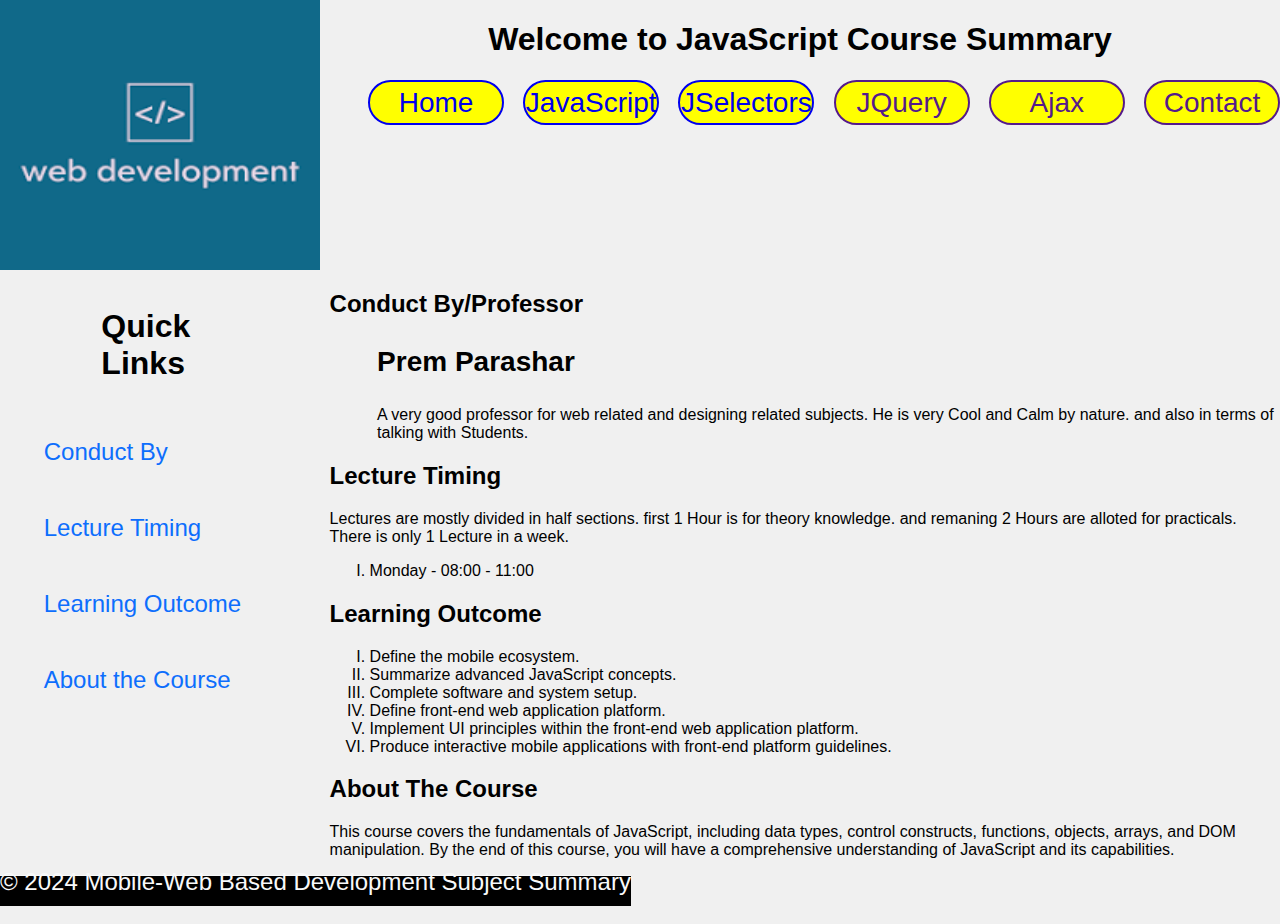
==== index.html @ 9b70c79b "getElementbyId" ====
<html lang="en">
  <head>
    <meta charset="UTF-8" />
    <meta name="viewport" content="width=device-width, initial-scale=1.0" />
    <title>Course Summary Website</title>
    <link rel="stylesheet" href="main.css" />
  </head>
  <body class="w-100 bg-f0f0f0 padding-0 margin-0">
    <header class="display-flex h-30">
      <div class="w-25 h-100">
        <img src="./web-logo.png" alt="NoImage" class="w-100 h-100">
      </div>
      <div class="w-75 text-align-center">
        <h1>Welcome to JavaScript Course Summary</h1>
        <nav class="w-50">
            <div class="display-flex w-100 ">
              <a href="index.html" class=" border-2 w-15 menu padding-top-05  padding-bottom-05 fs-3 border-radius-xxl margin-left-5 " id="menu-1">Home</a>
              <a href="javascript.html" class=" border-2 w-15 menu padding-top-05  padding-bottom-05 fs-3 border-radius-xxl margin-left-2 " id="menu-2">JavaScript</a>
              <a href="jselectors.html" class=" border-2 w-15 menu padding-top-05  padding-bottom-05 fs-3 border-radius-xxl margin-left-2 " id="menu-2">JSelectors</a>
              <a href="" class=" menu w-15 border-radius-xxl border-2  padding-top-05  padding-bottom-05 fs-3 margin-left-2 " id="menu-3">JQuery</a>
              <a href="" class="w-15 menu border-radius-xxl border-2   padding-top-05  padding-bottom-05 fs-3 margin-left-2 " id="menu-4">Ajax</a>
              <a href="" class="w-15 menu border-radius-xxl border-2  padding-top-05  padding-bottom-05 fs-3 margin-left-2 " id="menu-5">Contact</a>
            </div>
      </nav>
      </div>
      
    </header>
<!-- <header id="header" class="w-100">
   // <object type="text/html" data="header.html" class="w-100"></object>
</header> -->
    <main class="w-100">
      
      <section class="display-flex">
        <div class="w-25">
          <div class="w-100 align-content-center display-inline-grid padding-2"><p class="fs-2 w-40 padding-left-30 font-weight-semibold">Quick Links</p>
            <nav class="margin-left-2 display-inline-grid" >
              <a href="#conductBy" target="_self" class="vertical-menu padding-1 padding-left-10"><p class="fs-4 text-primary">Conduct By</p></a>
            <a href="#lectureTiming" target="_self" class="vertical-menu padding-1 padding-left-10"><p class="fs-4 text-primary">Lecture Timing</p></a>
            <a href="#objectives" target="_self" class="vertical-menu padding-1 padding-left-10"><p class="fs-4 text-primary">Learning Outcome</p></a>
            <a href="#aboutTheCourse" target="_self" class="vertical-menu padding-1 padding-left-10"><p class="fs-4 text-primary">About the Course</p></a>
            </nav>
            
          <br>

          </div>
        </div>
        <div class="w-75 padding-left-1">
          <div id="conductBy">
            
            <h2>Conduct By/Professor</h2>
            <div class="padding-left-5">
              <p class="font-weight-semibold fs-3">Prem Parashar</p>
             <p >A very good professor for web related and designing related subjects. He is very Cool and Calm by nature. and also in terms of talking with Students.</p>
            </div>
            
          </div>
          
          <div id="lectureTiming">
            <h2>Lecture Timing</h2>
            <p>Lectures are mostly divided in half sections. first 1 Hour is for theory knowledge. and remaning 2 Hours are alloted for practicals. There is only 1 Lecture in a week.</p>
            <ol type="I">
              <li>Monday - 08:00 - 11:00</li>
            </ol>
          </div>
          
          <div id="objectives">
            <h2>Learning Outcome</h2>
            <div>
              <ol type="I">
                <li>Define the mobile ecosystem.</li>
                <li>Summarize advanced JavaScript concepts.</li>
                <li>Complete software and system setup.</li>
                <li>Define front-end web application platform.</li>
                <li>Implement UI principles within the front-end web application platform.</li>
                <li>Produce interactive mobile applications with front-end platform guidelines.</li>
              </ol>
            </div>
          </div>
          <div id="aboutTheCourse">
            <h2>About The Course</h2>
          <p>
          This course covers the fundamentals of JavaScript, including data
          types, control constructs, functions, objects, arrays, and DOM
          manipulation. By the end of this course, you will have a comprehensive
          understanding of JavaScript and its capabilities.
        </p>
            
          </div>
        
      </section>
      <!-- <section>
        <h2>Topics Covered</h2>
        <ul>
          <li>Data Types</li>
          <li>Control Constructs</li>
          <li>Functions</li>
          <li>Objects</li>
          <li>Arrays</li>
          <li>DOM Manipulation</li>
        </ul>
      </section> -->
        </div>
        
    </main>
    <footer class="w-100 h-8 border-top-1 display-ruby-text align-content-center padding-bottom-1 bg-black text-light">
      <p class="fs-4">&copy; 2024 Mobile-Web Based Development Subject Summary</p>
    </footer>
  </body>
</html>

<script src="./main.js"></script>
---- main.css ----
:root {
    --base-font-size:1rem;
    --white:    #fff;
    --gray-100: #f8f9fa;
    --gray-200: #e9ecef;
    --gray-300: #dee2e6;
    --gray-400: #ced4da;
    --gray-500: #adb5bd;
    --gray-600: #6c757d;
    --gray-700: #495057;
    --gray-800: #343a40;
    --gray-900: #212529;
    --black:    #000;
    --blue: #0d6efd;
    
}
.h-8 {height: 8% !important;}
.h-10 {height: 10% !important;}
.h-15 {height: 15% !important;}
.h-35 {height: 35% !important;}
.h-30 {height: 30% !important;}
.h-100 {height: 100% !important;}
.w-100 {
    width: 100% !important;
}
.w-40 {
    width: 40% !important;
}

.w-60 {
    width: 60% !important;
}
.w-30 {
    width: 30% !important;
}
.w-70 {
    width: 70% !important;
}

.w-15{width: 15% !important;}
.w-25{width: 25% !important;}
.w-75{width: 75% !important;}
.w-20 { width: 20% !important;}

.font-weight-lighter{       font-weight: lighter;
    }
.font-weight-light{     
        font-weight: 300;
    }
.font-weight-normal{    
        font-weight: 400;
    }
.font-weight-medium{    
        font-weight: 500;
    }
.font-weight-semibold{  
        font-weight: 600;
    }
.font-weight-bold{      
        font-weight: 700;
    }
.font-weight-bolder{    
        font-weight: bolder;
    }

.fs-1 {font-size:  2.5rem;}
.fs-2 {font-size:  2rem;}
.fs-3 {font-size:  1.75rem;}
.fs-4 {font-size:  1.5rem;}
.fs-5 {font-size:  1.25rem;}
.fs-6 {font-size: 1rem;}


.text-primary{ color:        var(--blue);}
.text-secondary{ color:      var(--gray-600);}
.text-success{ color:        var(--green);}
.text-info{ color:           var(--cyan);}
.text-warning{ color:        var(--yellow);}
.text-danger{ color:         var(--red);}
.text-light{ color:          var(--gray-100);}
.text-dark{ color:           var(--gray-900);}

.border-radius{ border-radius:               .375rem;}
.border-radius-sm{ border-radius:             .25rem;}
.border-radius-lg{ border-radius:             .5rem;}
.border-radius-xl{ border-radius:             1rem;}
.border-radius-xxl{ border-radius:            2rem;}
.border-radius-pill{ border-radius:           50rem;}

.border-2{
    border: 2px solid;
}

.border-top-1{
    border-top: 1px solid;
}


.bs-5 {
    border-spacing: 5px;
}

.padding-left-5 {
    padding-left: 5%;
}
.padding-left-1 {
    padding-left: 1%;
}

.padding-right-5 {
    padding-right: 5%;
}
.padding-top-5 {
    padding-top: 5%;
}
.padding-bottom-5 {
    padding-bottom: 5%;
}

.padding-left-10 {
    padding-left: 10%;
}

.padding-right-10 {
    padding-right: 10%;
}
.padding-top-10 {
    padding-top: 10%;
}
.padding-bottom-10 {
    padding-bottom: 10%;
}

.padding-left-25 {padding-left: 25% ;}
.padding-left-30 {padding-left: 30% ;}

.bg-yellow {
    background-color: yellow;
}

sub,
sup {
  font-size: 75%;
  line-height: 0;
  position: relative;
  vertical-align: baseline;
}
sub {
    bottom: -0.25em;
  }
  
  sup {
    top: -0.5em;
  }
  img {
    border-style: none;
  }




.display-flex
{
    display: flex !important;
}
.display-inline-grid {display: inline-grid;}
  button,
input,
select,
textarea {
  font-family: inherit;
  font-size: 100%;
  line-height: 1.15;
  margin: 0;
}



textarea {
    overflow: auto;
  }

  details {
    display: block;
  }


  summary {
    display: list-item;
  }


  [hidden] {
    display: none;
  }



.text-left {
    text-align: left;
}
.text-center {
    text-align: Center; }
.text-right {
    text-align: Right;}
.text-justify {
    text-align: justify;}
.text-nowrap {
    text-align: no-wrap; }


.text-lowercase {
    text-transform: lowercase;
}

.text-uppercase
{
    text-transform: uppercase;
}
.text-capitalize {
    text-transform: capitalize;
}


.initialism {
    font-size: 90%;
    text-transform: uppercase;
}

.bg-light-blue {
    background-color: rgb(121, 213, 236);
}

.text-align-center {
    text-align: center;
}

.padding-top-05 {
    padding-top: 0.5% !important;
}

.padding-bottom-05 {
    padding-bottom: 0.5% !important;
}

.padding-bottom-1 {
    padding-bottom: 1% !important;
}


.padding-0 {padding: 0% !important;}
.padding-2{padding:2% !important}
.padding-10 {padding: 10% !important;}
.padding-20 {padding: 20% !important;}
.padding-25 {padding: 25% !important;}
.padding-50 {padding: 50% !important;}
.padding-75 {padding: 75% !important;}
.padding-100 {padding: 100% !important;}



.margin-0 {margin: 0% !important;}
.margin-1{margin: 1% !important;}
.margin-2{margin: 2% !important;}
.margin-3{margin: 3% !important;}
.margin-4{margin: 4% !important;}
.margin5{margin:5% !important;}
.margin-10 {margin: 10% !important;}
.margin-25 {margin: 25% !important;}
.margin-50 {margin: 50% !important;}
.margin-100 {margin: 100% !important;}

.margin-top-0 {margin-top: 0% !important;}
.margin-top-1{margin-top: 1% !important;}
.margin-top-2{margin-top: 2% !important;}
.margin-top-3{margin-top: 3% !important;}
.margin-top-4{margin-top: 4% !important;}
.margin-top-5{margin-top:5% !important;}
.margin-top-10 {margin-top: 10% !important;}
.margin-top-25 {margin-top: 25% !important;}
.margin-top-50 {margin-top: 50% !important;}
.margin-top-100 {margin-top: 100% !important;}

.margin-bottom-0 {margin-bottom: 0% !important;}
.margin-bottom-1{margin-bottom: 1% !important;}
.margin-bottom-2{margin-bottom: 2% !important;}
.margin-bottom-3{margin-bottom: 3% !important;}
.margin-bottom-4{margin-bottom: 4% !important;}
.margin-bottom-5{margin-bottom:5% !important;}
.margin-bottom-10 {margin-bottom: 10% !important;}
.margin-bottom-25 {margin-bottom: 25% !important;}
.margin-bottom-50 {margin-bottom: 50% !important;}
.margin-bottom-100 {margin-bottom: 100% !important;}

.margin-left-0 {margin-left: 0% !important;}
.margin-left-1{margin-left: 1% !important;}
.margin-left-2{margin-left: 2% !important;}
.margin-left-3{margin-left: 3% !important;}
.margin-left-4{margin-left: 4% !important;}
.margin-left-5{margin-left:5% !important;}
.margin-left-10 {margin-left: 10% !important;}
.margin-left-25 {margin-left: 25% !important;}
.margin-left-50 {margin-left: 50% !important;}
.margin-left-100 {margin-left: 100% !important;}

.margin-right-0 {margin-right: 0% !important;}
.margin-right-1{margin-right: 1% !important;}
.margin-right-2{margin-right: 2% !important;}
.margin-right-3{margin-right: 3% !important;}
.margin-right-4{margin-right: 4% !important;}
.margin-right-5{margin-right:5% !important;}
.margin-right-10 {margin-right: 10% !important;}
.margin-right-25 {margin-right: 25% !important;}
.margin-right-50 {margin-right: 50% !important;}
.margin-right-100 {margin-right: 100% !important;}

.menu:hover {
    background-color: var(--gray-400);
    color: hsl(221, 57%, 27%);
    border-color: #8bdb9f;
}

.menu {
    background-color: yellow;
    text-decoration: none;
}

.display-ruby-text { display: ruby-text !important;}
.align-content-center {align-content: center;}

.vertical-menu {
    text-decoration: none;
}

.bg-f0f0f0 {
    background-color: #f0f0f0;
}

.bg-black {background-color: #000;}

button {
    color: var(--blue);
    border-radius: 25%;
padding-top: 0.5%;
padding-bottom: 0.5%;
padding-left: 2%;
padding-right: 2%;
 }

 body {font-family: Arial, sans-serif;}
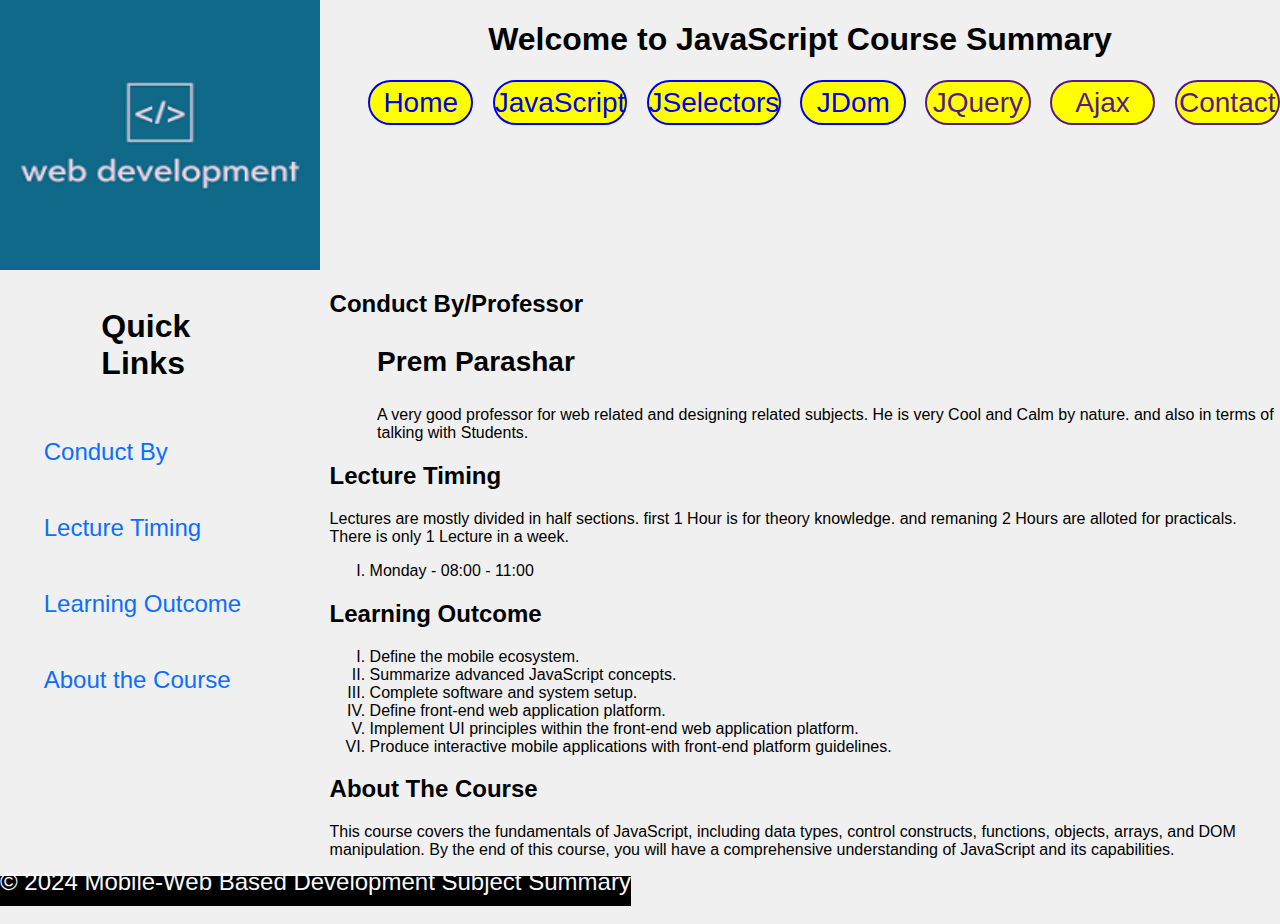
==== commit 8d6c0ff9: "DOM updated" ====
--- a/index.html
+++ b/index.html
@@ -18,6 +18,7 @@
               <a href="index.html" class=" border-2 w-15 menu padding-top-05  padding-bottom-05 fs-3 border-radius-xxl margin-left-5 " id="menu-1">Home</a>
               <a href="javascript.html" class=" border-2 w-15 menu padding-top-05  padding-bottom-05 fs-3 border-radius-xxl margin-left-2 " id="menu-2">JavaScript</a>
               <a href="jselectors.html" class=" border-2 w-15 menu padding-top-05  padding-bottom-05 fs-3 border-radius-xxl margin-left-2 " id="menu-2">JSelectors</a>
+              <a href="jsdom.html" class="border-2 w-15 menu padding-top-05 padding-bottom-05 fs-3 border-radius-xxl margin-left-2" id="menu-2">JDom</a>
               <a href="" class=" menu w-15 border-radius-xxl border-2  padding-top-05  padding-bottom-05 fs-3 margin-left-2 " id="menu-3">JQuery</a>
               <a href="" class="w-15 menu border-radius-xxl border-2   padding-top-05  padding-bottom-05 fs-3 margin-left-2 " id="menu-4">Ajax</a>
               <a href="" class="w-15 menu border-radius-xxl border-2  padding-top-05  padding-bottom-05 fs-3 margin-left-2 " id="menu-5">Contact</a>
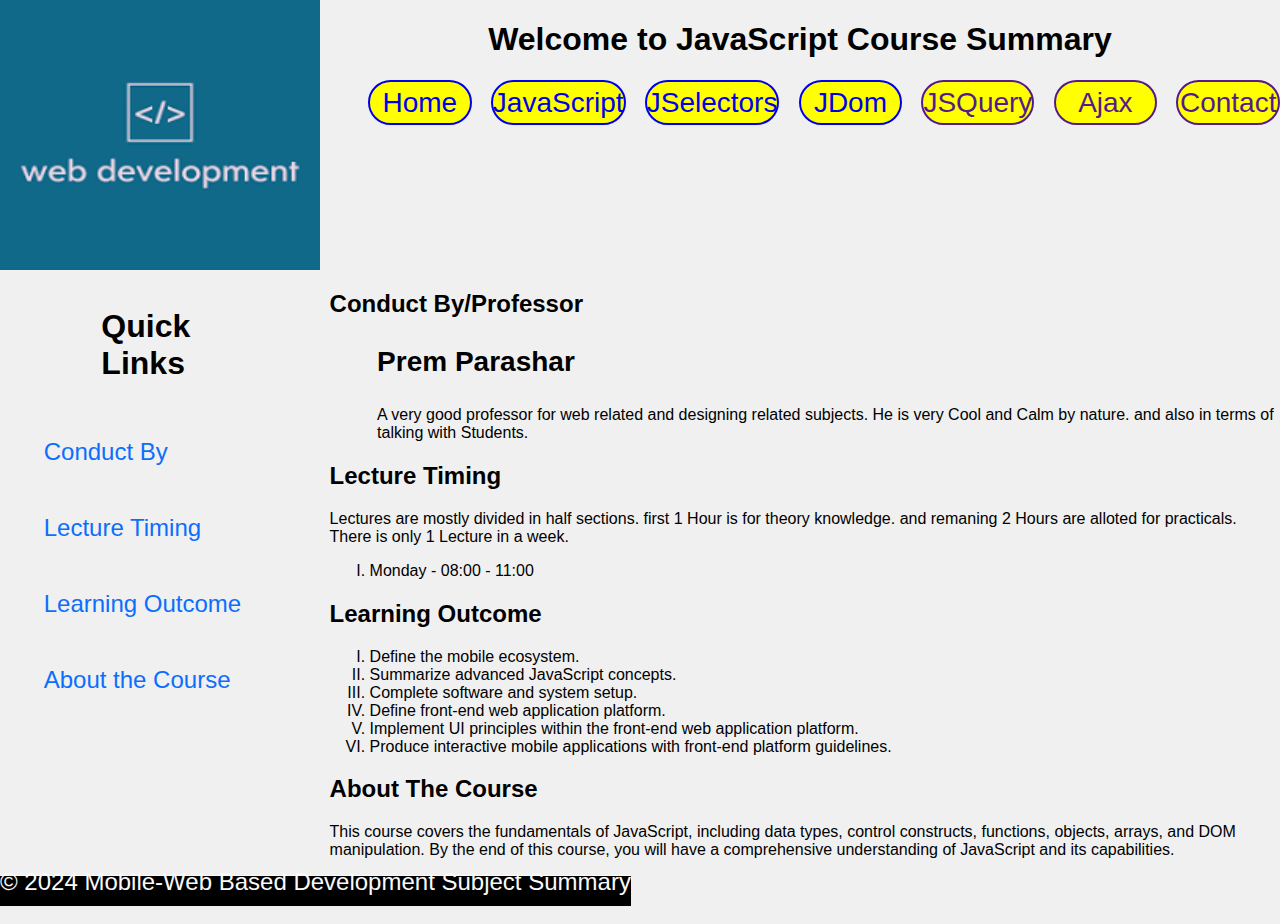
==== commit 3041df68: "DOM v1 updated index.html" ====
--- a/index.html
+++ b/index.html
@@ -19,7 +19,7 @@
               <a href="javascript.html" class=" border-2 w-15 menu padding-top-05  padding-bottom-05 fs-3 border-radius-xxl margin-left-2 " id="menu-2">JavaScript</a>
               <a href="jselectors.html" class=" border-2 w-15 menu padding-top-05  padding-bottom-05 fs-3 border-radius-xxl margin-left-2 " id="menu-2">JSelectors</a>
               <a href="jsdom.html" class="border-2 w-15 menu padding-top-05 padding-bottom-05 fs-3 border-radius-xxl margin-left-2" id="menu-2">JDom</a>
-              <a href="" class=" menu w-15 border-radius-xxl border-2  padding-top-05  padding-bottom-05 fs-3 margin-left-2 " id="menu-3">JQuery</a>
+              <a href="" class=" menu w-15 border-radius-xxl border-2  padding-top-05  padding-bottom-05 fs-3 margin-left-2 " id="menu-3">JSQuery</a>
               <a href="" class="w-15 menu border-radius-xxl border-2   padding-top-05  padding-bottom-05 fs-3 margin-left-2 " id="menu-4">Ajax</a>
               <a href="" class="w-15 menu border-radius-xxl border-2  padding-top-05  padding-bottom-05 fs-3 margin-left-2 " id="menu-5">Contact</a>
             </div>
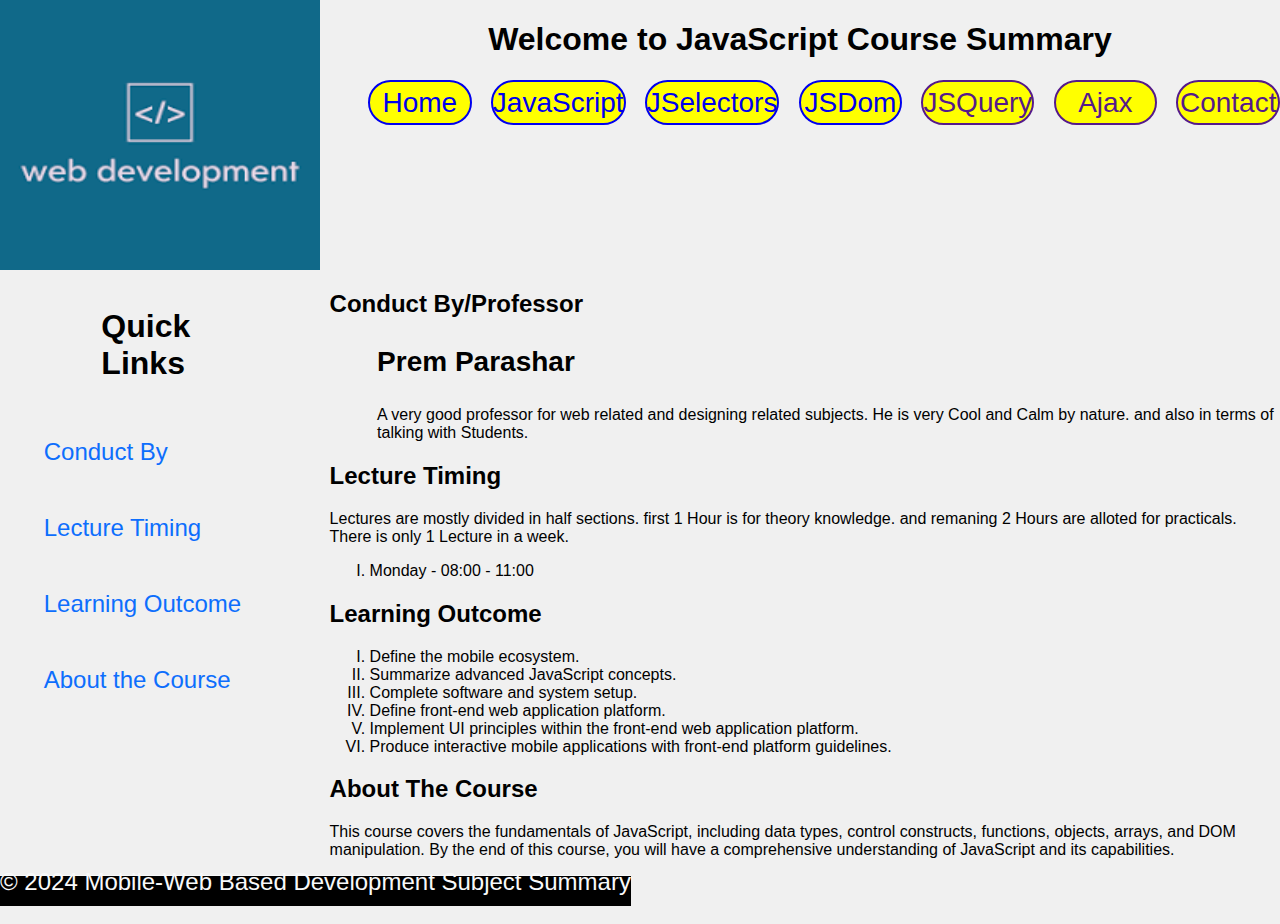
==== commit a10b188f: "DOM v2" ====
--- a/index.html
+++ b/index.html
@@ -18,7 +18,7 @@
               <a href="index.html" class=" border-2 w-15 menu padding-top-05  padding-bottom-05 fs-3 border-radius-xxl margin-left-5 " id="menu-1">Home</a>
               <a href="javascript.html" class=" border-2 w-15 menu padding-top-05  padding-bottom-05 fs-3 border-radius-xxl margin-left-2 " id="menu-2">JavaScript</a>
               <a href="jselectors.html" class=" border-2 w-15 menu padding-top-05  padding-bottom-05 fs-3 border-radius-xxl margin-left-2 " id="menu-2">JSelectors</a>
-              <a href="jsdom.html" class="border-2 w-15 menu padding-top-05 padding-bottom-05 fs-3 border-radius-xxl margin-left-2" id="menu-2">JDom</a>
+              <a href="jsdom.html" class="border-2 w-15 menu padding-top-05 padding-bottom-05 fs-3 border-radius-xxl margin-left-2" id="menu-2">JSDom</a>
               <a href="" class=" menu w-15 border-radius-xxl border-2  padding-top-05  padding-bottom-05 fs-3 margin-left-2 " id="menu-3">JSQuery</a>
               <a href="" class="w-15 menu border-radius-xxl border-2   padding-top-05  padding-bottom-05 fs-3 margin-left-2 " id="menu-4">Ajax</a>
               <a href="" class="w-15 menu border-radius-xxl border-2  padding-top-05  padding-bottom-05 fs-3 margin-left-2 " id="menu-5">Contact</a>
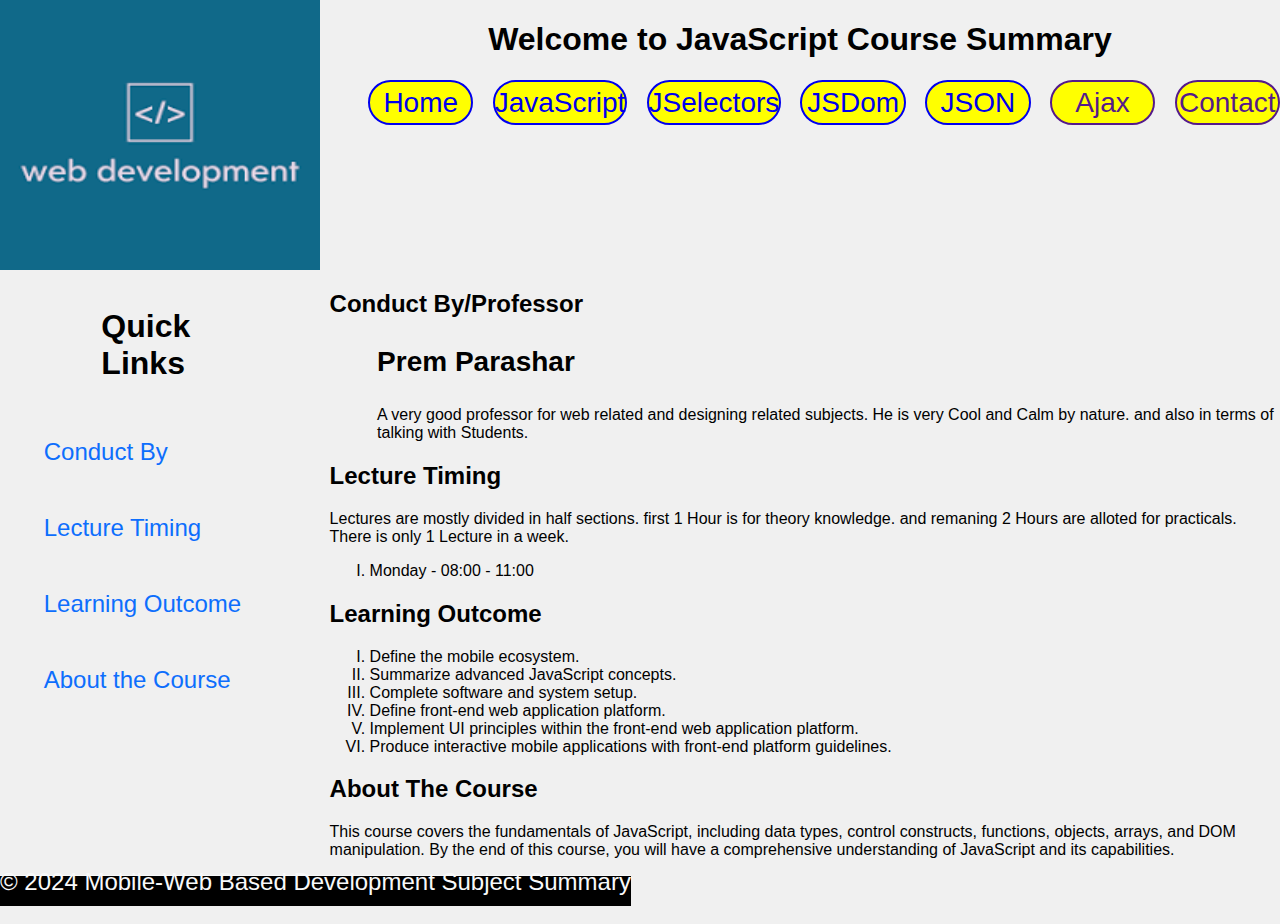
==== commit af4caec0: "Recent changes regarding whole project" ====
--- a/index.html
+++ b/index.html
@@ -17,11 +17,11 @@
             <div class="display-flex w-100 ">
               <a href="index.html" class=" border-2 w-15 menu padding-top-05  padding-bottom-05 fs-3 border-radius-xxl margin-left-5 " id="menu-1">Home</a>
               <a href="javascript.html" class=" border-2 w-15 menu padding-top-05  padding-bottom-05 fs-3 border-radius-xxl margin-left-2 " id="menu-2">JavaScript</a>
-              <a href="jselectors.html" class=" border-2 w-15 menu padding-top-05  padding-bottom-05 fs-3 border-radius-xxl margin-left-2 " id="menu-2">JSelectors</a>
-              <a href="jsdom.html" class="border-2 w-15 menu padding-top-05 padding-bottom-05 fs-3 border-radius-xxl margin-left-2" id="menu-2">JSDom</a>
-              <a href="" class=" menu w-15 border-radius-xxl border-2  padding-top-05  padding-bottom-05 fs-3 margin-left-2 " id="menu-3">JSQuery</a>
-              <a href="" class="w-15 menu border-radius-xxl border-2   padding-top-05  padding-bottom-05 fs-3 margin-left-2 " id="menu-4">Ajax</a>
-              <a href="" class="w-15 menu border-radius-xxl border-2  padding-top-05  padding-bottom-05 fs-3 margin-left-2 " id="menu-5">Contact</a>
+              <a href="jselectors.html" class=" border-2 w-15 menu padding-top-05  padding-bottom-05 fs-3 border-radius-xxl margin-left-2 " id="menu-3">JSelectors</a>
+              <a href="jsdom.html" class="border-2 w-15 menu padding-top-05 padding-bottom-05 fs-3 border-radius-xxl margin-left-2" id="menu-4">JSDom</a>
+              <a href="json.html" class=" menu w-15 border-radius-xxl border-2  padding-top-05  padding-bottom-05 fs-3 margin-left-2 " id="menu-5">JSON</a>
+              <a href="" class="w-15 menu border-radius-xxl border-2   padding-top-05  padding-bottom-05 fs-3 margin-left-2 " id="menu-6">Ajax</a>
+              <a href="" class="w-15 menu border-radius-xxl border-2  padding-top-05  padding-bottom-05 fs-3 margin-left-2 " id="menu-7">Contact</a>
             </div>
       </nav>
       </div>
@@ -41,9 +41,7 @@
             <a href="#objectives" target="_self" class="vertical-menu padding-1 padding-left-10"><p class="fs-4 text-primary">Learning Outcome</p></a>
             <a href="#aboutTheCourse" target="_self" class="vertical-menu padding-1 padding-left-10"><p class="fs-4 text-primary">About the Course</p></a>
             </nav>
-            
           <br>
-
           </div>
         </div>
         <div class="w-75 padding-left-1">
--- a/main.css
+++ b/main.css
@@ -347,4 +347,8 @@
 padding-right: 2%;
  }
 
- body {font-family: Arial, sans-serif;}+ body {font-family: Arial, sans-serif;}
+
+ .h-200 {
+    height: 200px !important;
+ }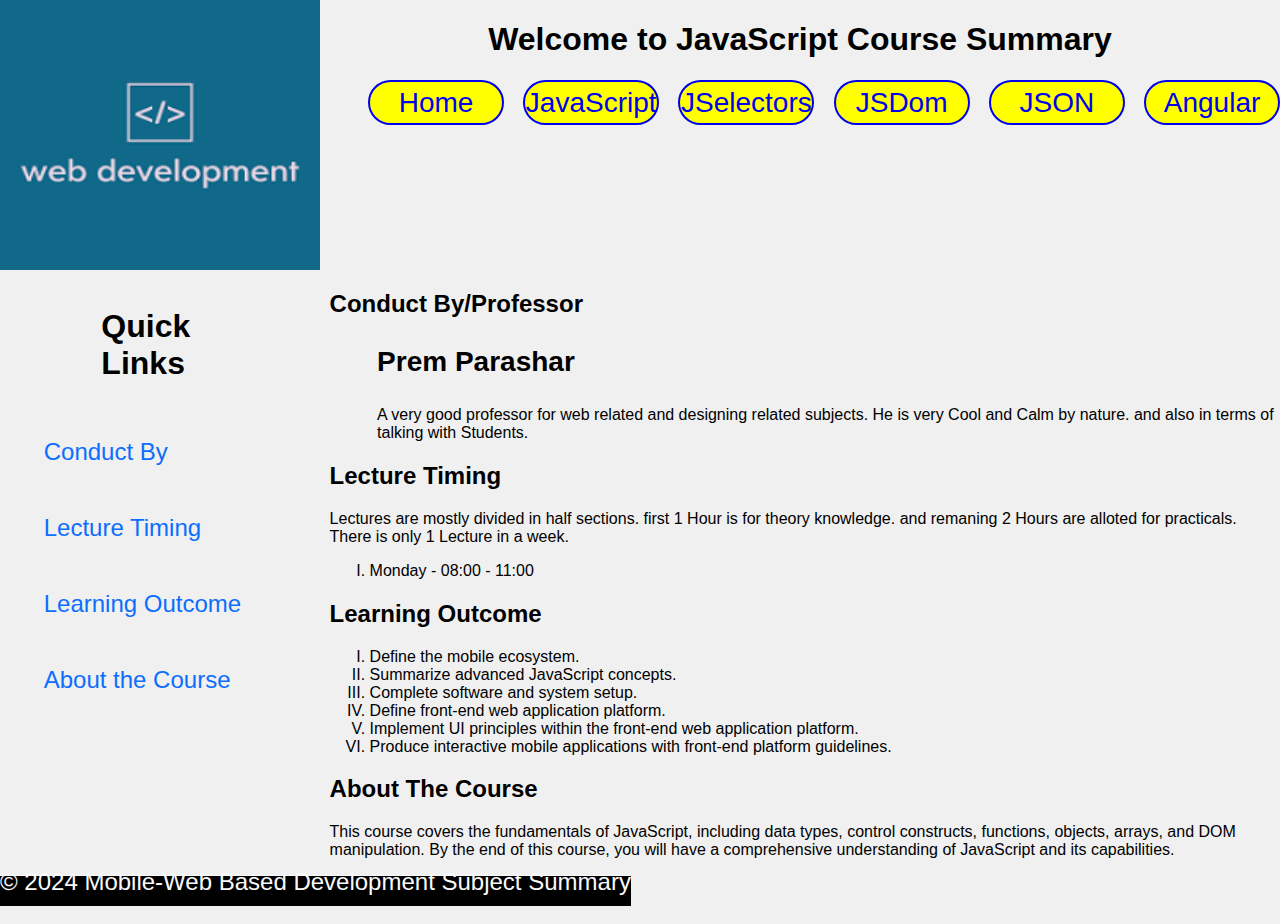
==== commit 01564b4b: "angular base code" ====
--- a/index.html
+++ b/index.html
@@ -4,7 +4,7 @@
     <meta charset="UTF-8" />
     <meta name="viewport" content="width=device-width, initial-scale=1.0" />
     <title>Course Summary Website</title>
-    <link rel="stylesheet" href="main.css" />
+    <link rel="stylesheet" href="./styles/main.css" />
   </head>
   <body class="w-100 bg-f0f0f0 padding-0 margin-0">
     <header class="display-flex h-30">
@@ -20,8 +20,7 @@
               <a href="jselectors.html" class=" border-2 w-15 menu padding-top-05  padding-bottom-05 fs-3 border-radius-xxl margin-left-2 " id="menu-3">JSelectors</a>
               <a href="jsdom.html" class="border-2 w-15 menu padding-top-05 padding-bottom-05 fs-3 border-radius-xxl margin-left-2" id="menu-4">JSDom</a>
               <a href="json.html" class=" menu w-15 border-radius-xxl border-2  padding-top-05  padding-bottom-05 fs-3 margin-left-2 " id="menu-5">JSON</a>
-              <a href="" class="w-15 menu border-radius-xxl border-2   padding-top-05  padding-bottom-05 fs-3 margin-left-2 " id="menu-6">Ajax</a>
-              <a href="" class="w-15 menu border-radius-xxl border-2  padding-top-05  padding-bottom-05 fs-3 margin-left-2 " id="menu-7">Contact</a>
+              <a href="angular.html" class="w-15 menu border-radius-xxl border-2   padding-top-05  padding-bottom-05 fs-3 margin-left-2 " id="menu-6">Angular</a>
             </div>
       </nav>
       </div>
@@ -108,4 +107,4 @@
   </body>
 </html>
 
-<script src="./main.js"></script>+<script src="./JS/main.js"></script>--- a/styles/main.css
+++ b/styles/main.css
@@ -0,0 +1,356 @@
+:root {
+    --base-font-size:1rem;
+    --white:    #fff;
+    --gray-100: #f8f9fa;
+    --gray-200: #e9ecef;
+    --gray-300: #dee2e6;
+    --gray-400: #ced4da;
+    --gray-500: #adb5bd;
+    --gray-600: #6c757d;
+    --gray-700: #495057;
+    --gray-800: #343a40;
+    --gray-900: #212529;
+    --black:    #000;
+    --blue: #0d6efd;
+    
+}
+.h-8 {height: 8% !important;}
+.h-10 {height: 10% !important;}
+.h-15 {height: 15% !important;}
+.h-35 {height: 35% !important;}
+.h-30 {height: 30% !important;}
+.h-100 {height: 100% !important;}
+.h-200p { height: 200px !important;}
+.w-250p { width: 250px !important;}
+.w-100 {
+    width: 100% !important;
+}
+.w-40 {
+    width: 40% !important;
+}
+
+.w-60 {
+    width: 60% !important;
+}
+.w-30 {
+    width: 30% !important;
+}
+.w-70 {
+    width: 70% !important;
+}
+
+.w-15{width: 15% !important;}
+.w-25{width: 25% !important;}
+.w-75{width: 75% !important;}
+.w-20 { width: 20% !important;}
+
+.font-weight-lighter{       font-weight: lighter;
+    }
+.font-weight-light{     
+        font-weight: 300;
+    }
+.font-weight-normal{    
+        font-weight: 400;
+    }
+.font-weight-medium{    
+        font-weight: 500;
+    }
+.font-weight-semibold{  
+        font-weight: 600;
+    }
+.font-weight-bold{      
+        font-weight: 700;
+    }
+.font-weight-bolder{    
+        font-weight: bolder;
+    }
+
+.fs-1 {font-size:  2.5rem;}
+.fs-2 {font-size:  2rem;}
+.fs-3 {font-size:  1.75rem;}
+.fs-4 {font-size:  1.5rem;}
+.fs-5 {font-size:  1.25rem;}
+.fs-6 {font-size: 1rem;}
+
+
+.text-primary{ color:        var(--blue);}
+.text-secondary{ color:      var(--gray-600);}
+.text-success{ color:        var(--green);}
+.text-info{ color:           var(--cyan);}
+.text-warning{ color:        var(--yellow);}
+.text-danger{ color:         var(--red);}
+.text-light{ color:          var(--gray-100);}
+.text-dark{ color:           var(--gray-900);}
+
+.border-radius{ border-radius:               .375rem;}
+.border-radius-sm{ border-radius:             .25rem;}
+.border-radius-lg{ border-radius:             .5rem;}
+.border-radius-xl{ border-radius:             1rem;}
+.border-radius-xxl{ border-radius:            2rem;}
+.border-radius-pill{ border-radius:           50rem;}
+
+.border-2{
+    border: 2px solid;
+}
+
+.border-top-1{
+    border-top: 1px solid;
+}
+
+
+.bs-5 {
+    border-spacing: 5px;
+}
+
+.padding-left-5 {
+    padding-left: 5%;
+}
+.padding-left-1 {
+    padding-left: 1%;
+}
+
+.padding-right-5 {
+    padding-right: 5%;
+}
+.padding-top-5 {
+    padding-top: 5%;
+}
+.padding-bottom-5 {
+    padding-bottom: 5%;
+}
+
+.padding-left-10 {
+    padding-left: 10%;
+}
+
+.padding-right-10 {
+    padding-right: 10%;
+}
+.padding-top-10 {
+    padding-top: 10%;
+}
+.padding-bottom-10 {
+    padding-bottom: 10%;
+}
+
+.padding-left-25 {padding-left: 25% ;}
+.padding-left-30 {padding-left: 30% ;}
+
+.bg-yellow {
+    background-color: yellow;
+}
+
+sub,
+sup {
+  font-size: 75%;
+  line-height: 0;
+  position: relative;
+  vertical-align: baseline;
+}
+sub {
+    bottom: -0.25em;
+  }
+  
+  sup {
+    top: -0.5em;
+  }
+  img {
+    border-style: none;
+  }
+
+
+
+
+.display-flex
+{
+    display: flex !important;
+}
+.display-inline-grid {display: inline-grid;}
+  button,
+input,
+select,
+textarea {
+  font-family: inherit;
+  font-size: 100%;
+  line-height: 1.15;
+  margin: 0;
+}
+
+
+
+textarea {
+    overflow: auto;
+  }
+
+  details {
+    display: block;
+  }
+
+
+  summary {
+    display: list-item;
+  }
+
+
+  [hidden] {
+    display: none;
+  }
+
+
+
+.text-left {
+    text-align: left;
+}
+.text-center {
+    text-align: Center; }
+.text-right {
+    text-align: Right;}
+.text-justify {
+    text-align: justify;}
+.text-nowrap {
+    text-align: no-wrap; }
+
+
+.text-lowercase {
+    text-transform: lowercase;
+}
+
+.text-uppercase
+{
+    text-transform: uppercase;
+}
+.text-capitalize {
+    text-transform: capitalize;
+}
+
+
+.initialism {
+    font-size: 90%;
+    text-transform: uppercase;
+}
+
+.bg-light-blue {
+    background-color: rgb(121, 213, 236);
+}
+
+.text-align-center {
+    text-align: center;
+}
+
+.padding-top-05 {
+    padding-top: 0.5% !important;
+}
+
+.padding-bottom-05 {
+    padding-bottom: 0.5% !important;
+}
+
+.padding-bottom-1 {
+    padding-bottom: 1% !important;
+}
+
+
+.padding-0 {padding: 0% !important;}
+.padding-2{padding:2% !important}
+.padding-10 {padding: 10% !important;}
+.padding-20 {padding: 20% !important;}
+.padding-25 {padding: 25% !important;}
+.padding-50 {padding: 50% !important;}
+.padding-75 {padding: 75% !important;}
+.padding-100 {padding: 100% !important;}
+
+
+
+.margin-0 {margin: 0% !important;}
+.margin-1{margin: 1% !important;}
+.margin-2{margin: 2% !important;}
+.margin-3{margin: 3% !important;}
+.margin-4{margin: 4% !important;}
+.margin5{margin:5% !important;}
+.margin-10 {margin: 10% !important;}
+.margin-25 {margin: 25% !important;}
+.margin-50 {margin: 50% !important;}
+.margin-100 {margin: 100% !important;}
+
+.margin-top-0 {margin-top: 0% !important;}
+.margin-top-1{margin-top: 1% !important;}
+.margin-top-2{margin-top: 2% !important;}
+.margin-top-3{margin-top: 3% !important;}
+.margin-top-4{margin-top: 4% !important;}
+.margin-top-5{margin-top:5% !important;}
+.margin-top-10 {margin-top: 10% !important;}
+.margin-top-25 {margin-top: 25% !important;}
+.margin-top-50 {margin-top: 50% !important;}
+.margin-top-100 {margin-top: 100% !important;}
+
+.margin-bottom-0 {margin-bottom: 0% !important;}
+.margin-bottom-1{margin-bottom: 1% !important;}
+.margin-bottom-2{margin-bottom: 2% !important;}
+.margin-bottom-3{margin-bottom: 3% !important;}
+.margin-bottom-4{margin-bottom: 4% !important;}
+.margin-bottom-5{margin-bottom:5% !important;}
+.margin-bottom-10 {margin-bottom: 10% !important;}
+.margin-bottom-25 {margin-bottom: 25% !important;}
+.margin-bottom-50 {margin-bottom: 50% !important;}
+.margin-bottom-100 {margin-bottom: 100% !important;}
+
+.margin-left-0 {margin-left: 0% !important;}
+.margin-left-1{margin-left: 1% !important;}
+.margin-left-2{margin-left: 2% !important;}
+.margin-left-3{margin-left: 3% !important;}
+.margin-left-4{margin-left: 4% !important;}
+.margin-left-5{margin-left:5% !important;}
+.margin-left-10 {margin-left: 10% !important;}
+.margin-left-25 {margin-left: 25% !important;}
+.margin-left-50 {margin-left: 50% !important;}
+.margin-left-100 {margin-left: 100% !important;}
+
+.margin-right-0 {margin-right: 0% !important;}
+.margin-right-1{margin-right: 1% !important;}
+.margin-right-2{margin-right: 2% !important;}
+.margin-right-3{margin-right: 3% !important;}
+.margin-right-4{margin-right: 4% !important;}
+.margin-right-5{margin-right:5% !important;}
+.margin-right-10 {margin-right: 10% !important;}
+.margin-right-25 {margin-right: 25% !important;}
+.margin-right-50 {margin-right: 50% !important;}
+.margin-right-100 {margin-right: 100% !important;}
+
+.menu:hover {
+    background-color: var(--gray-400);
+    color: hsl(221, 57%, 27%);
+    border-color: #8bdb9f;
+}
+
+.menu {
+    background-color: yellow;
+    text-decoration: none;
+}
+
+.display-ruby-text { display: ruby-text !important;}
+.align-content-center {align-content: center;}
+
+.vertical-menu {
+    text-decoration: none;
+}
+
+.bg-f0f0f0 {
+    background-color: #f0f0f0;
+}
+
+.bg-black {background-color: #000;}
+
+button {
+    color: var(--blue);
+    border-radius: 25%;
+padding-top: 0.5%;
+padding-bottom: 0.5%;
+padding-left: 2%;
+padding-right: 2%;
+ }
+
+ body {font-family: Arial, sans-serif;}
+
+ .h-200 {
+    height: 200px !important;
+ }